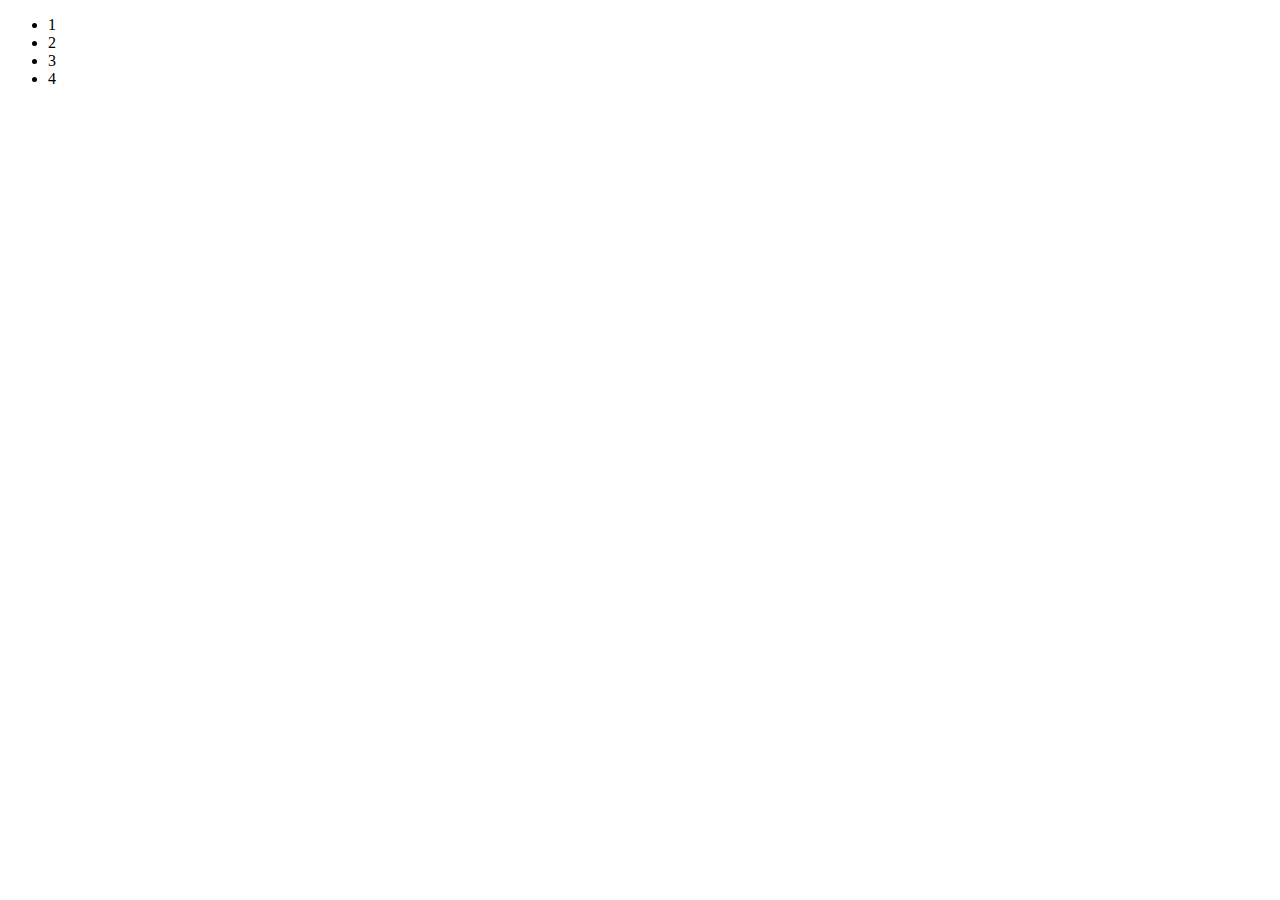
==== index.html @ 8e23d436 "Add all" ====
<!DOCTYPE html>
<html lang="ru" dir="ltr">
  <head>
    <meta charset="utf-8">
    <title>Test</title>
  </head>
  <body>
      <ul>
        <li>1</li>
        <li>2</li>
        <li>3</li>
        <li>4</li>
      </ul>
  </body>
</html>
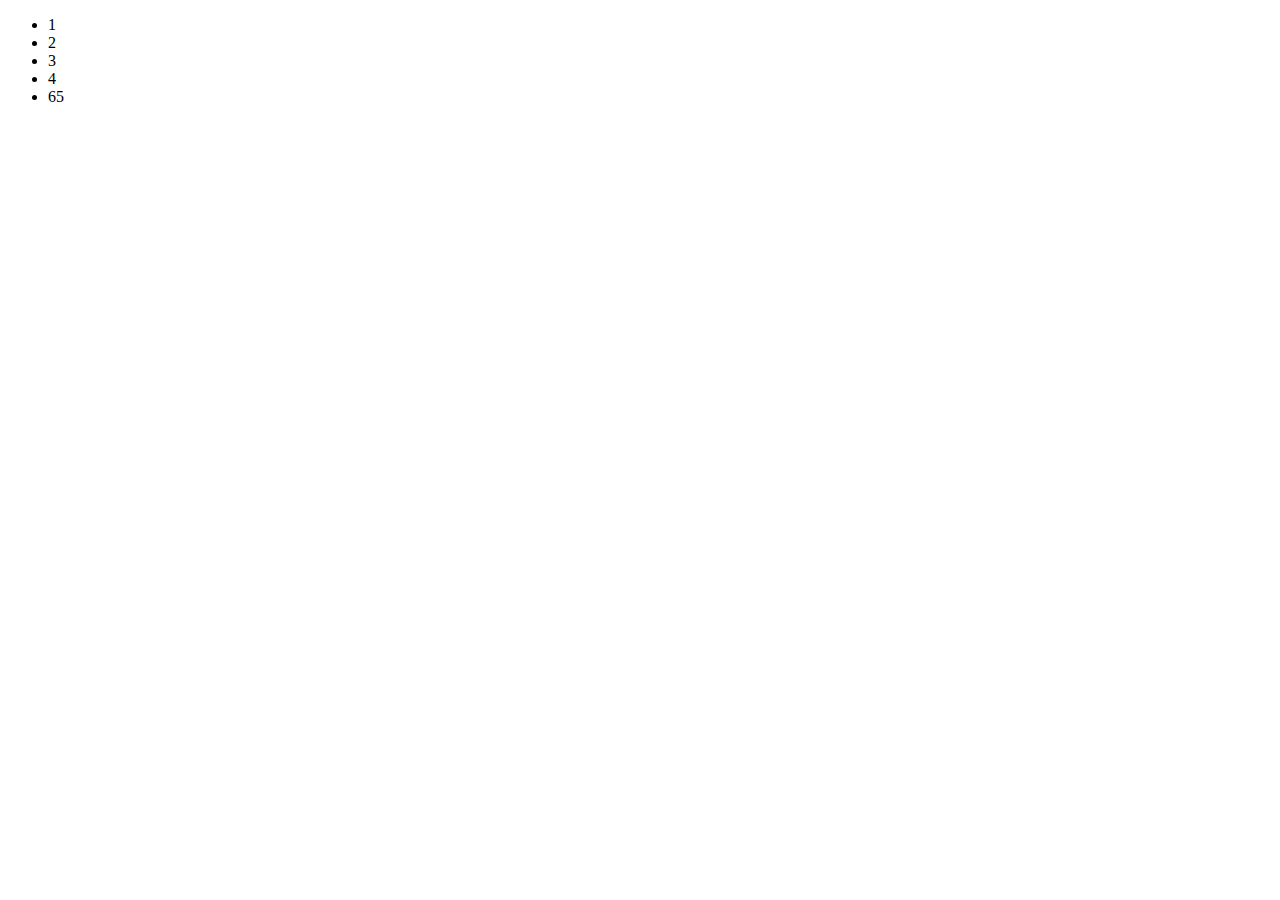
==== commit 2a62f70c: "Add_3" ====
--- a/index.html
+++ b/index.html
@@ -10,6 +10,7 @@
         <li>2</li>
         <li>3</li>
         <li>4</li>
+        <li>65</li>
       </ul>
   </body>
 </html>
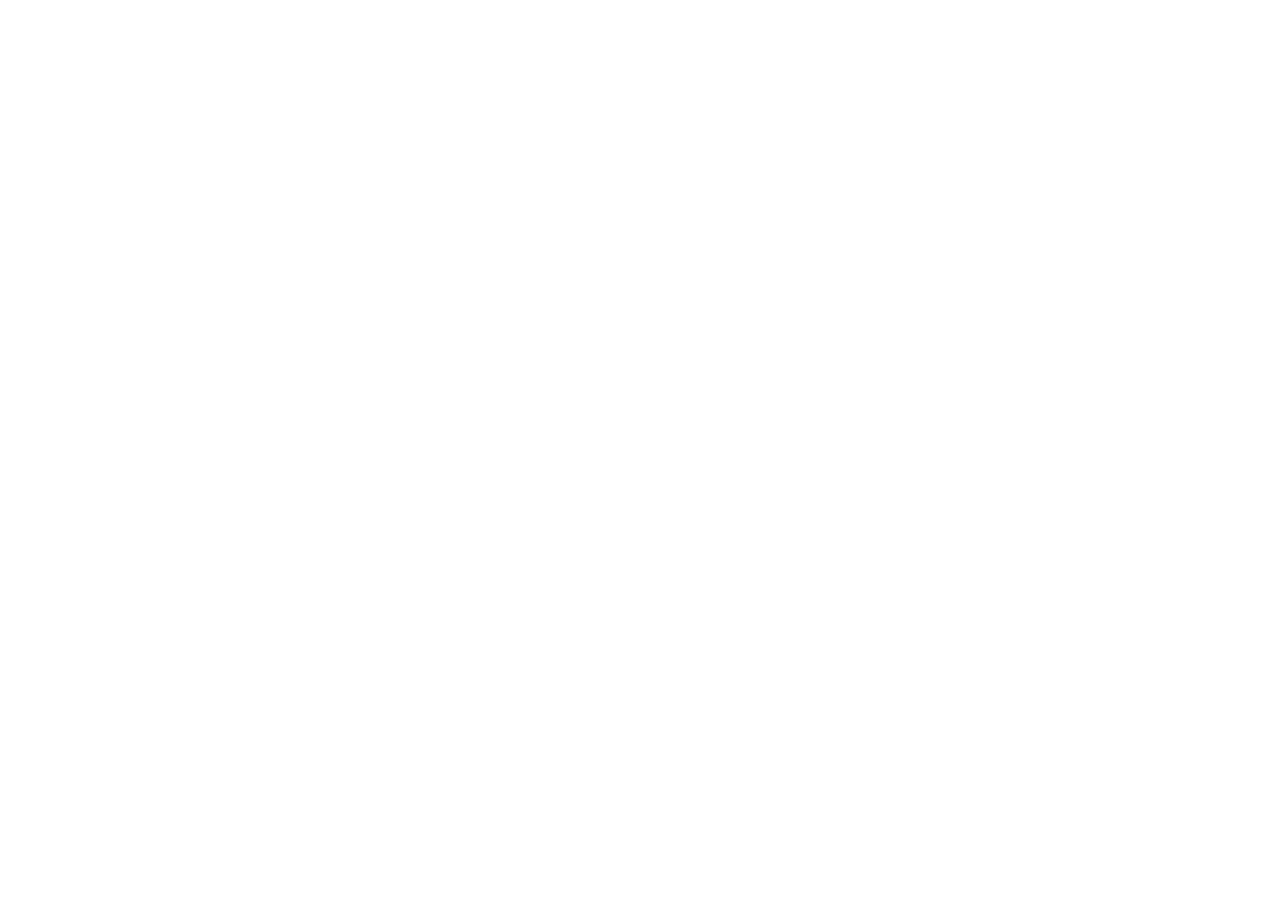
==== commit 27566c2e: "Start js uroki" ====
--- a/index.html
+++ b/index.html
@@ -1,16 +1,14 @@
 <!DOCTYPE html>
-<html lang="ru" dir="ltr">
-  <head>
-    <meta charset="utf-8">
-    <title>Test</title>
-  </head>
-  <body>
-      <ul>
-        <li>1</li>
-        <li>2</li>
-        <li>3</li>
-        <li>4</li>
-        <li>65</li>
-      </ul>
-  </body>
-</html>
+  <html lang="ru">
+    <head>
+      <meta charset="UTF-8">
+      <meta http-equiv="X-UA-Compatible" content="IE=edge">
+      <meta name="viewport" content="width=device-width, initial-scale=1.0">
+      <title>Мини курс по </title>
+      <link rel="stylesheet" href="css/style.css">
+    </head>
+    <body>
+
+      <script src="js/index.js"></script>
+    </body>
+  </html>